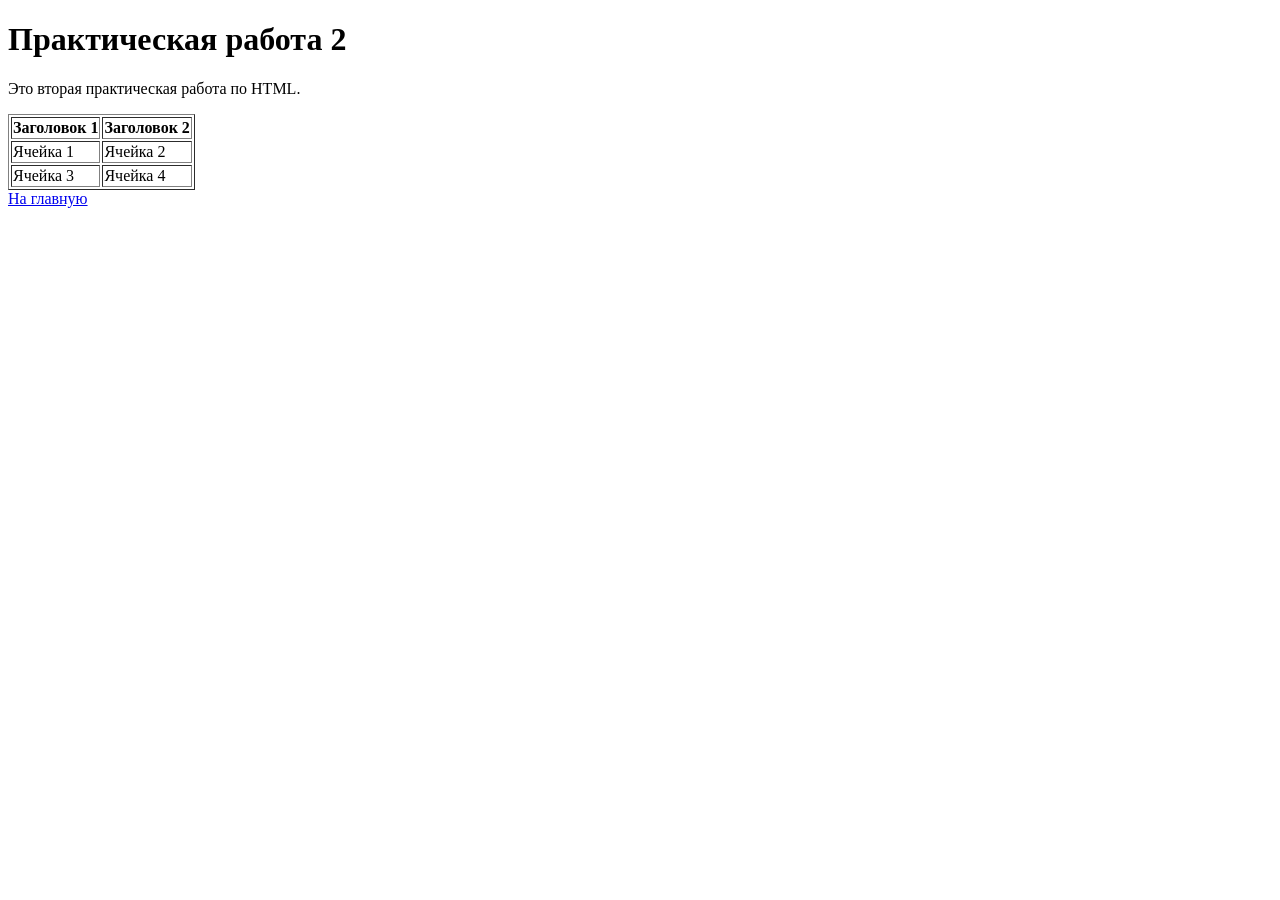
==== practice-2.html @ eea4e9c9 "Add files via upload" ====
<!DOCTYPE html>
<html lang="ru">
<head>
    <meta charset="UTF-8">
    <meta name="viewport" content="width=device-width, initial-scale=1.0">
    <title>Практическая работа 2</title>
    <link rel="stylesheet" href="styles/style-2.css">
</head>
<body>
    <h1>Практическая работа 2</h1>
    <p>Это вторая практическая работа по HTML.</p>
    <table border="1">
        <tr>
            <th>Заголовок 1</th>
            <th>Заголовок 2</th>
        </tr>
        <tr>
            <td>Ячейка 1</td>
            <td>Ячейка 2</td>
        </tr>
        <tr>
            <td>Ячейка 3</td>
            <td>Ячейка 4</td>
        </tr>
    </table>
    <a href="index.html">На главную</a>
</body>
</html>
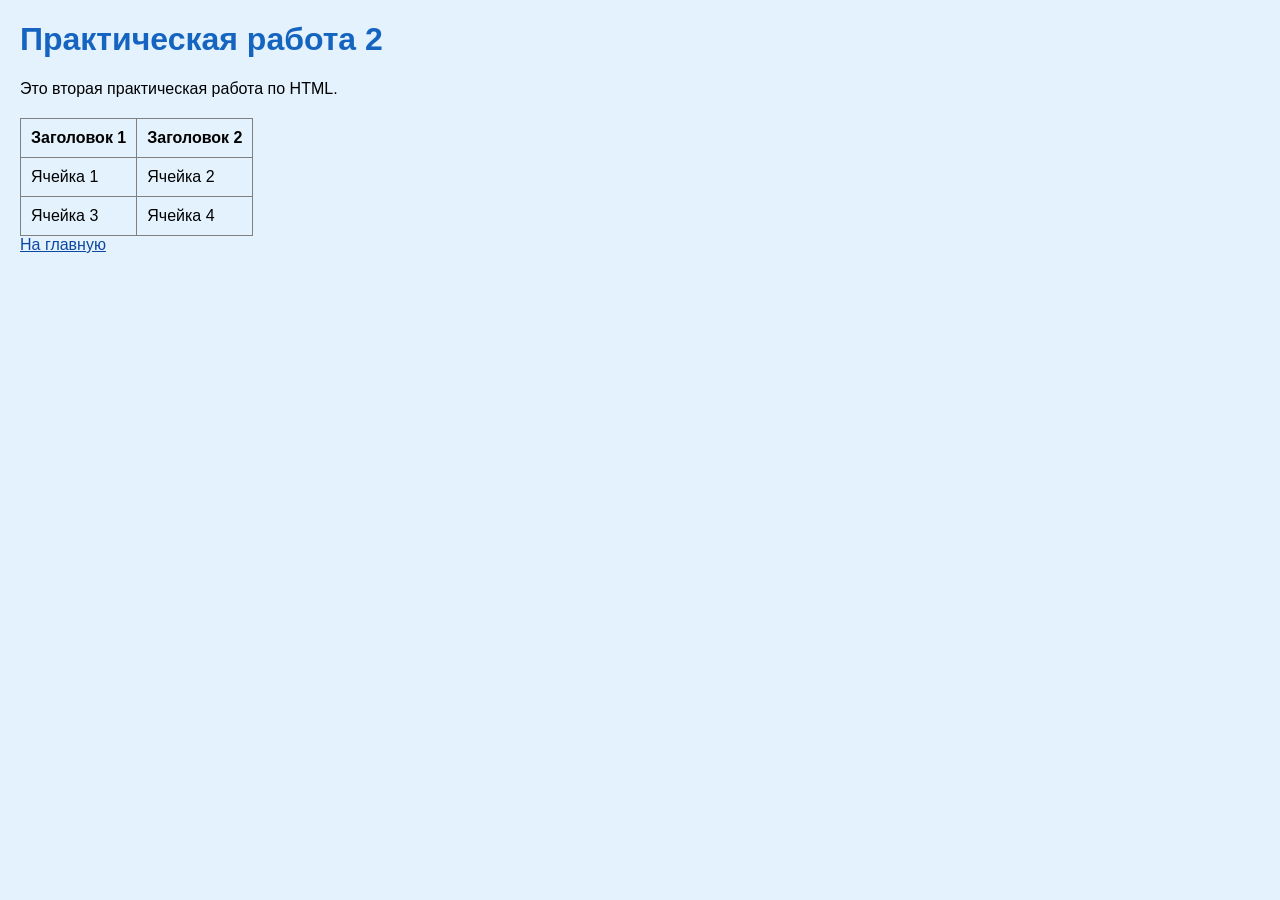
==== commit 91305f95: "practice-2.html" ====
--- a/practice-2.html
+++ b/practice-2.html
@@ -4,7 +4,7 @@
     <meta charset="UTF-8">
     <meta name="viewport" content="width=device-width, initial-scale=1.0">
     <title>Практическая работа 2</title>
-    <link rel="stylesheet" href="styles/style-2.css">
+    <link rel="stylesheet" href="style-2.css">
 </head>
 <body>
     <h1>Практическая работа 2</h1>
@@ -25,4 +25,4 @@
     </table>
     <a href="index.html">На главную</a>
 </body>
-</html>+</html>
--- a/style-2.css
+++ b/style-2.css
@@ -0,0 +1,18 @@
+body {
+    font-family: Arial, sans-serif;
+    margin: 20px;
+    background-color: #e3f2fd;
+}
+h1 {
+    color: #1565c0;
+}
+table {
+    margin-top: 20px;
+    border-collapse: collapse;
+}
+th, td {
+    padding: 10px;
+}
+a {
+    color: #0d47a1;
+}
